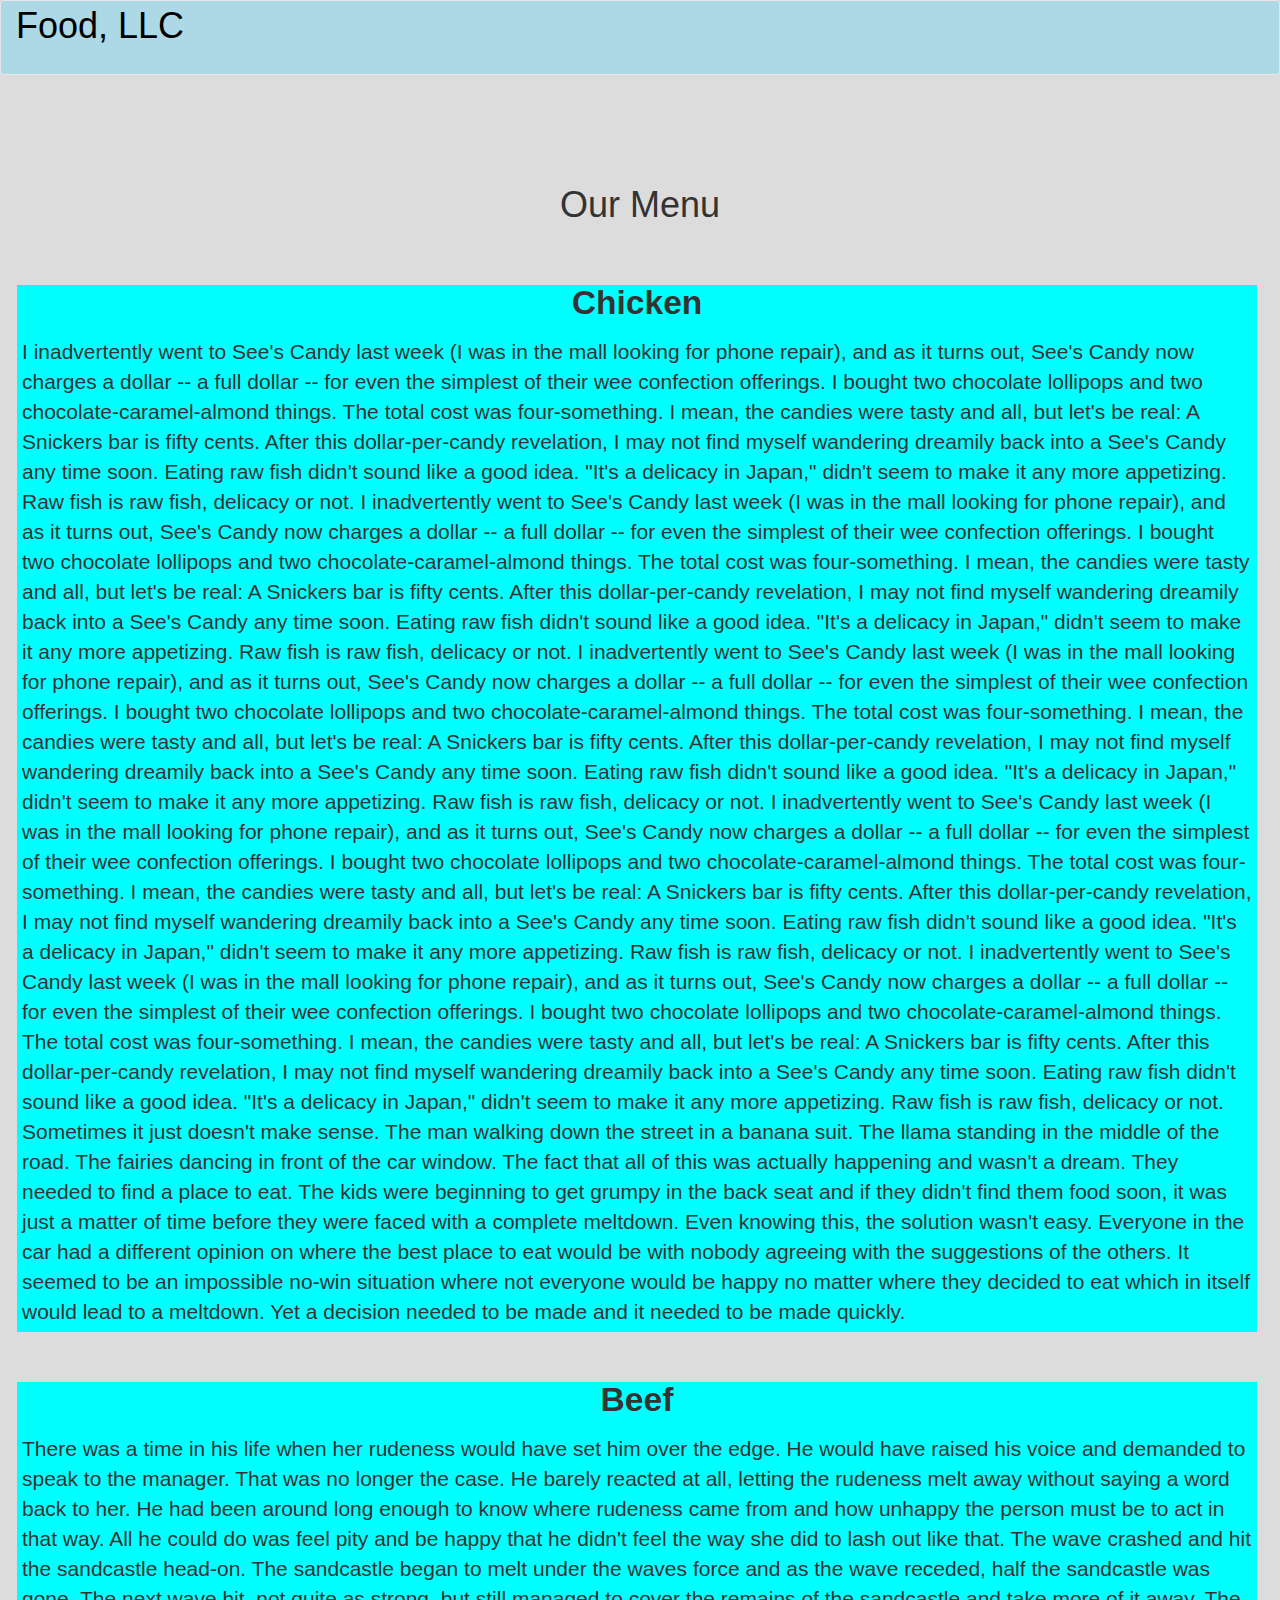
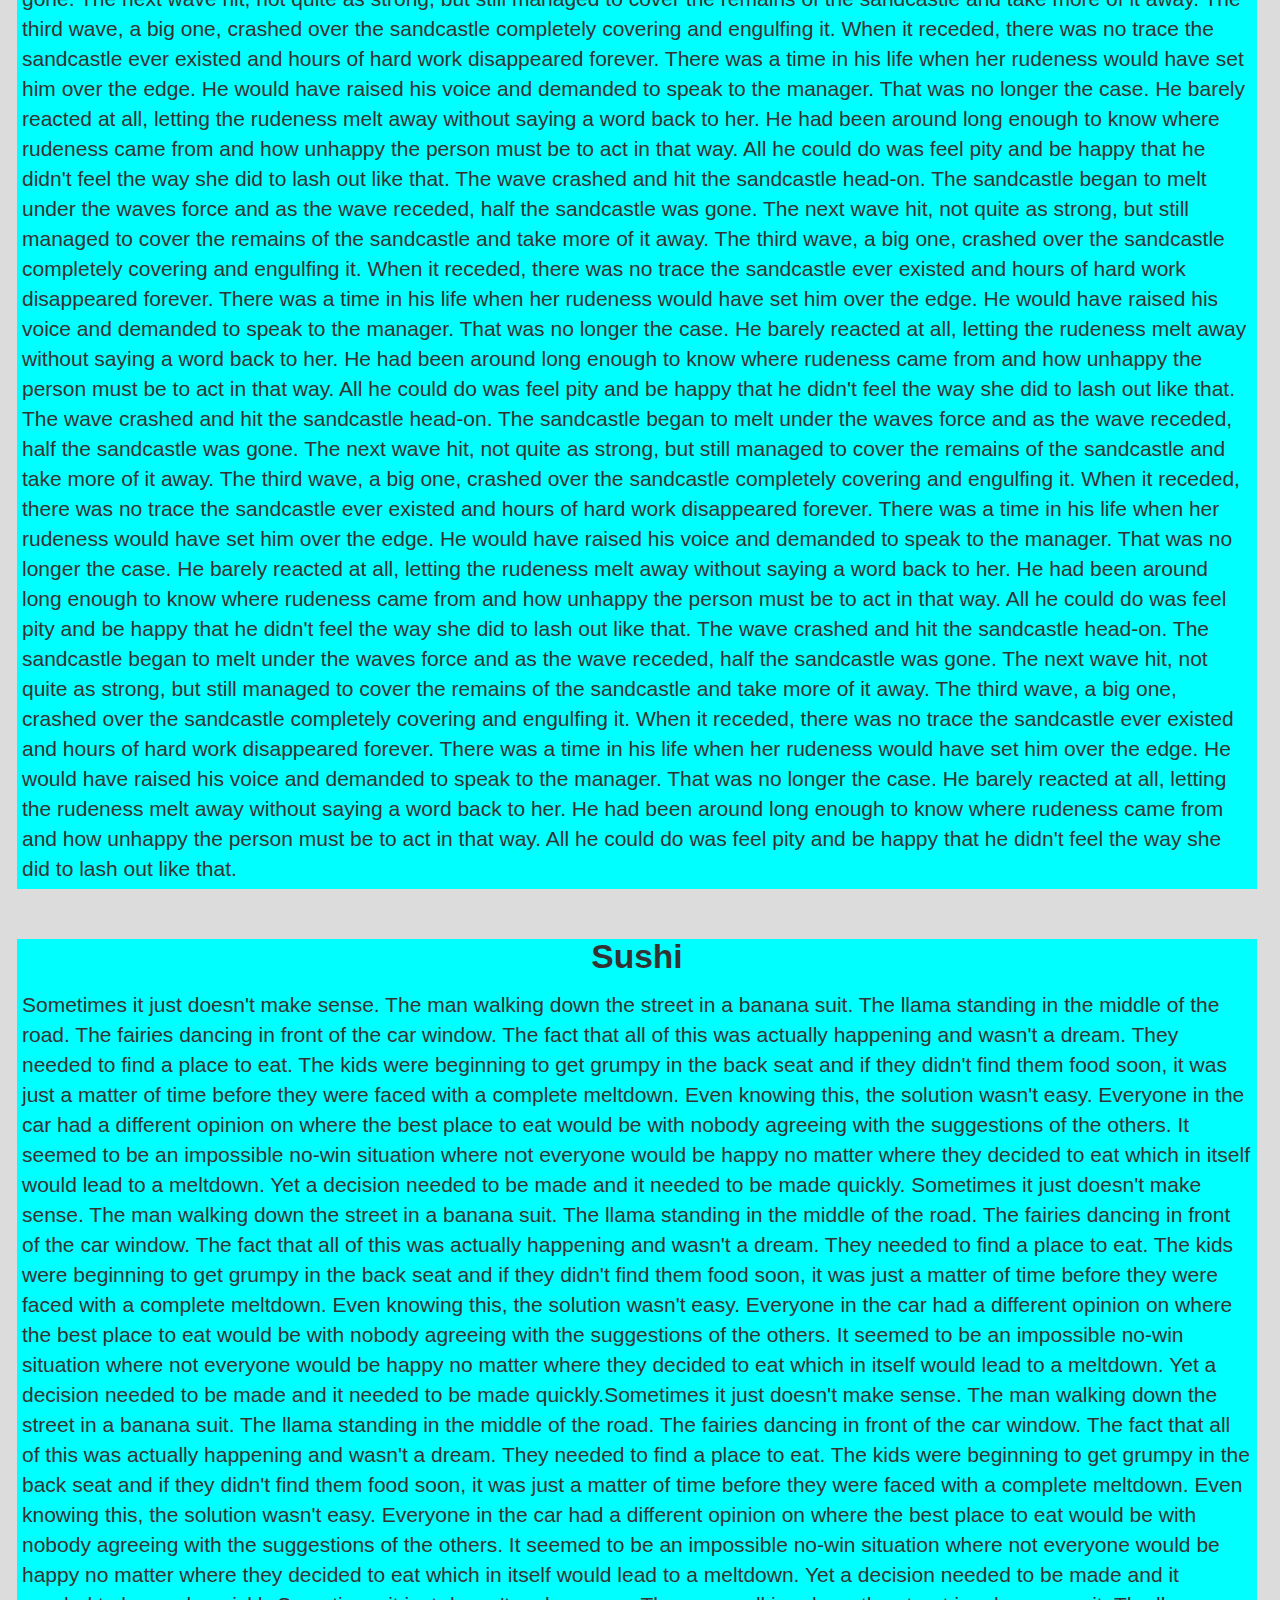
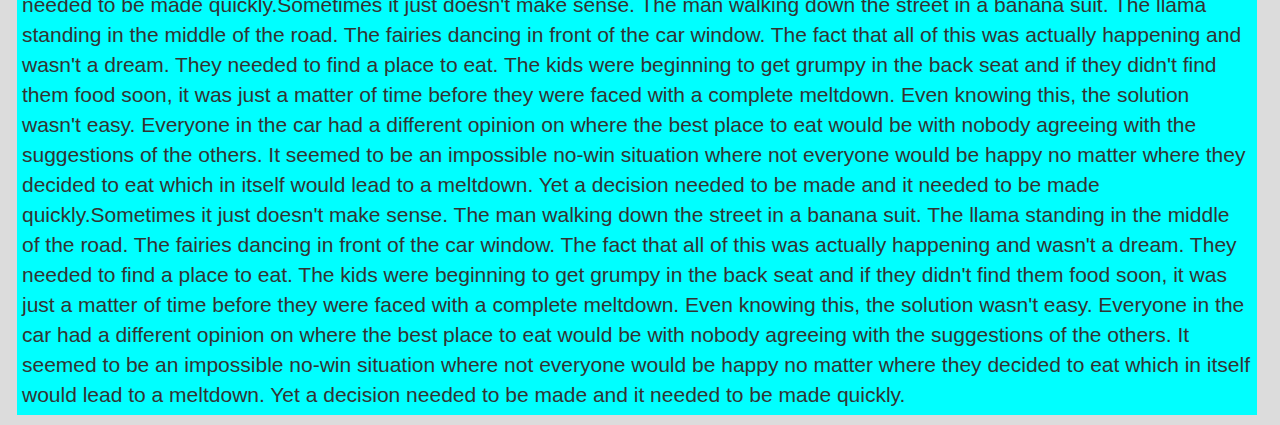
==== module3-solution/index.html @ 6e363415 "Add files via upload" ====
<!DOCTYPE html>
<html lang="en">
<head>
    <meta charset="UTF-8">
    <meta http-equiv="X-UA-Compatible" content="IE=edge">
    <meta name="viewport" content="width=device-width, initial-scale=1.0">
    <title>Assignement Solution for Module 3</title>
    <link rel="stylesheet" href="css/bootstrap.min.css">
    <link rel="stylesheet" href="css/style.css">
</head>
<body>
  <header>
    <nav id="nav-bar" class="navbar navbar-default">
        <div class="container-fluid">
            <div class="navbar-header">
              <div class="navbar-brand">
                <a href="index.html"><p class="text-left">Food, LLC</p></a>
              </div>
                <button type="button" class="navbar-toggle collapsed" data-toggle="collapse" data-target="#navbar-selection" aria-expanded="false">
                  <span class="sr-only">Toggle navigation</span>
                  <span class="icon-bar"></span>
                  <span class="icon-bar"></span>
                  <span class="icon-bar"></span>
                </button>
            </div>
            <div class="hidden-sm hidden-md hidden-lg" id="navbar-selection" class="collapse navbar-collapse">
              <ul id="nav-list" class="nav navbar-nav navbar-right">
                <li>
                  <a href="#chicken"> <br class="hidden-xs"> Chicken</a>
                </li>
                <li>
                  <a href="#beef"> <br class="hidden-xs"> Beef</a>
                </li>
                <li>
                  <a href="#sushi"> <br class="hidden-xs"> Sushi</a>
                </li>
              </ul>
            </div>
        </div>
    </nav>
</header><!--end of the header-->
<h1 class="text-center">Our Menu</h1>
<section>
  <div class="container-fluid" >
    <div class="row">
        <div id="chiken" class="cont" class="col-xs-12">
          <h2 class="text-center"> Chicken</h2>
          <p>I inadvertently went to See's Candy last week (I was in the mall looking for phone repair), and as it turns out, See's Candy now charges a dollar -- a full dollar -- for even the simplest of their wee confection offerings. I bought two chocolate lollipops and two chocolate-caramel-almond things. The total cost was four-something. I mean, the candies were tasty and all, but let's be real: A Snickers bar is fifty cents. After this dollar-per-candy revelation, I may not find myself wandering dreamily back into a See's Candy any time soon. Eating raw fish didn't sound like a good idea. "It's a delicacy in Japan," didn't seem to make it any more appetizing. Raw fish is raw fish, delicacy or not. I inadvertently went to See's Candy last week (I was in the mall looking for phone repair), and as it turns out, See's Candy now charges a dollar -- a full dollar -- for even the simplest of their wee confection offerings. I bought two chocolate lollipops and two chocolate-caramel-almond things. The total cost was four-something. I mean, the candies were tasty and all, but let's be real: A Snickers bar is fifty cents. After this dollar-per-candy revelation, I may not find myself wandering dreamily back into a See's Candy any time soon. Eating raw fish didn't sound like a good idea. "It's a delicacy in Japan," didn't seem to make it any more appetizing. Raw fish is raw fish, delicacy or not. I inadvertently went to See's Candy last week (I was in the mall looking for phone repair), and as it turns out, See's Candy now charges a dollar -- a full dollar -- for even the simplest of their wee confection offerings. I bought two chocolate lollipops and two chocolate-caramel-almond things. The total cost was four-something. I mean, the candies were tasty and all, but let's be real: A Snickers bar is fifty cents. After this dollar-per-candy revelation, I may not find myself wandering dreamily back into a See's Candy any time soon. Eating raw fish didn't sound like a good idea. "It's a delicacy in Japan," didn't seem to make it any more appetizing. Raw fish is raw fish, delicacy or not. I inadvertently went to See's Candy last week (I was in the mall looking for phone repair), and as it turns out, See's Candy now charges a dollar -- a full dollar -- for even the simplest of their wee confection offerings. I bought two chocolate lollipops and two chocolate-caramel-almond things. The total cost was four-something. I mean, the candies were tasty and all, but let's be real: A Snickers bar is fifty cents. After this dollar-per-candy revelation, I may not find myself wandering dreamily back into a See's Candy any time soon. Eating raw fish didn't sound like a good idea. "It's a delicacy in Japan," didn't seem to make it any more appetizing. Raw fish is raw fish, delicacy or not. I inadvertently went to See's Candy last week (I was in the mall looking for phone repair), and as it turns out, See's Candy now charges a dollar -- a full dollar -- for even the simplest of their wee confection offerings. I bought two chocolate lollipops and two chocolate-caramel-almond things. The total cost was four-something. I mean, the candies were tasty and all, but let's be real: A Snickers bar is fifty cents. After this dollar-per-candy revelation, I may not find myself wandering dreamily back into a See's Candy any time soon. Eating raw fish didn't sound like a good idea. "It's a delicacy in Japan," didn't seem to make it any more appetizing. Raw fish is raw fish, delicacy or not. Sometimes it just doesn't make sense. The man walking down the street in a banana suit. The llama standing in the middle of the road. The fairies dancing in front of the car window. The fact that all of this was actually happening and wasn't a dream. They needed to find a place to eat. The kids were beginning to get grumpy in the back seat and if they didn't find them food soon, it was just a matter of time before they were faced with a complete meltdown. Even knowing this, the solution wasn't easy. Everyone in the car had a different opinion on where the best place to eat would be with nobody agreeing with the suggestions of the others. It seemed to be an impossible no-win situation where not everyone would be happy no matter where they decided to eat which in itself would lead to a meltdown. Yet a decision needed to be made and it needed to be made quickly.</p>
        </div>
        <div id="beef" class="cont" class="col-xs-12">
          <h2 class="text-center">Beef</h2>
          <p>There was a time in his life when her rudeness would have set him over the edge. He would have raised his voice and demanded to speak to the manager. That was no longer the case. He barely reacted at all, letting the rudeness melt away without saying a word back to her. He had been around long enough to know where rudeness came from and how unhappy the person must be to act in that way. All he could do was feel pity and be happy that he didn't feel the way she did to lash out like that. The wave crashed and hit the sandcastle head-on. The sandcastle began to melt under the waves force and as the wave receded, half the sandcastle was gone. The next wave hit, not quite as strong, but still managed to cover the remains of the sandcastle and take more of it away. The third wave, a big one, crashed over the sandcastle completely covering and engulfing it. When it receded, there was no trace the sandcastle ever existed and hours of hard work disappeared forever. There was a time in his life when her rudeness would have set him over the edge. He would have raised his voice and demanded to speak to the manager. That was no longer the case. He barely reacted at all, letting the rudeness melt away without saying a word back to her. He had been around long enough to know where rudeness came from and how unhappy the person must be to act in that way. All he could do was feel pity and be happy that he didn't feel the way she did to lash out like that. The wave crashed and hit the sandcastle head-on. The sandcastle began to melt under the waves force and as the wave receded, half the sandcastle was gone. The next wave hit, not quite as strong, but still managed to cover the remains of the sandcastle and take more of it away. The third wave, a big one, crashed over the sandcastle completely covering and engulfing it. When it receded, there was no trace the sandcastle ever existed and hours of hard work disappeared forever. There was a time in his life when her rudeness would have set him over the edge. He would have raised his voice and demanded to speak to the manager. That was no longer the case. He barely reacted at all, letting the rudeness melt away without saying a word back to her. He had been around long enough to know where rudeness came from and how unhappy the person must be to act in that way. All he could do was feel pity and be happy that he didn't feel the way she did to lash out like that. The wave crashed and hit the sandcastle head-on. The sandcastle began to melt under the waves force and as the wave receded, half the sandcastle was gone. The next wave hit, not quite as strong, but still managed to cover the remains of the sandcastle and take more of it away. The third wave, a big one, crashed over the sandcastle completely covering and engulfing it. When it receded, there was no trace the sandcastle ever existed and hours of hard work disappeared forever. There was a time in his life when her rudeness would have set him over the edge. He would have raised his voice and demanded to speak to the manager. That was no longer the case. He barely reacted at all, letting the rudeness melt away without saying a word back to her. He had been around long enough to know where rudeness came from and how unhappy the person must be to act in that way. All he could do was feel pity and be happy that he didn't feel the way she did to lash out like that. The wave crashed and hit the sandcastle head-on. The sandcastle began to melt under the waves force and as the wave receded, half the sandcastle was gone. The next wave hit, not quite as strong, but still managed to cover the remains of the sandcastle and take more of it away. The third wave, a big one, crashed over the sandcastle completely covering and engulfing it. When it receded, there was no trace the sandcastle ever existed and hours of hard work disappeared forever. There was a time in his life when her rudeness would have set him over the edge. He would have raised his voice and demanded to speak to the manager. That was no longer the case. He barely reacted at all, letting the rudeness melt away without saying a word back to her. He had been around long enough to know where rudeness came from and how unhappy the person must be to act in that way. All he could do was feel pity and be happy that he didn't feel the way she did to lash out like that. </p>
        </div>
        <div id="sushi" class="cont" class="col-xs-12">
          <h2 class="text-center">Sushi</h2>
          <p>Sometimes it just doesn't make sense. The man walking down the street in a banana suit. The llama standing in the middle of the road. The fairies dancing in front of the car window. The fact that all of this was actually happening and wasn't a dream. They needed to find a place to eat. The kids were beginning to get grumpy in the back seat and if they didn't find them food soon, it was just a matter of time before they were faced with a complete meltdown. Even knowing this, the solution wasn't easy. Everyone in the car had a different opinion on where the best place to eat would be with nobody agreeing with the suggestions of the others. It seemed to be an impossible no-win situation where not everyone would be happy no matter where they decided to eat which in itself would lead to a meltdown. Yet a decision needed to be made and it needed to be made quickly. Sometimes it just doesn't make sense. The man walking down the street in a banana suit. The llama standing in the middle of the road. The fairies dancing in front of the car window. The fact that all of this was actually happening and wasn't a dream. They needed to find a place to eat. The kids were beginning to get grumpy in the back seat and if they didn't find them food soon, it was just a matter of time before they were faced with a complete meltdown. Even knowing this, the solution wasn't easy. Everyone in the car had a different opinion on where the best place to eat would be with nobody agreeing with the suggestions of the others. It seemed to be an impossible no-win situation where not everyone would be happy no matter where they decided to eat which in itself would lead to a meltdown. Yet a decision needed to be made and it needed to be made quickly.Sometimes it just doesn't make sense. The man walking down the street in a banana suit. The llama standing in the middle of the road. The fairies dancing in front of the car window. The fact that all of this was actually happening and wasn't a dream. They needed to find a place to eat. The kids were beginning to get grumpy in the back seat and if they didn't find them food soon, it was just a matter of time before they were faced with a complete meltdown. Even knowing this, the solution wasn't easy. Everyone in the car had a different opinion on where the best place to eat would be with nobody agreeing with the suggestions of the others. It seemed to be an impossible no-win situation where not everyone would be happy no matter where they decided to eat which in itself would lead to a meltdown. Yet a decision needed to be made and it needed to be made quickly.Sometimes it just doesn't make sense. The man walking down the street in a banana suit. The llama standing in the middle of the road. The fairies dancing in front of the car window. The fact that all of this was actually happening and wasn't a dream. They needed to find a place to eat. The kids were beginning to get grumpy in the back seat and if they didn't find them food soon, it was just a matter of time before they were faced with a complete meltdown. Even knowing this, the solution wasn't easy. Everyone in the car had a different opinion on where the best place to eat would be with nobody agreeing with the suggestions of the others. It seemed to be an impossible no-win situation where not everyone would be happy no matter where they decided to eat which in itself would lead to a meltdown. Yet a decision needed to be made and it needed to be made quickly.Sometimes it just doesn't make sense. The man walking down the street in a banana suit. The llama standing in the middle of the road. The fairies dancing in front of the car window. The fact that all of this was actually happening and wasn't a dream. They needed to find a place to eat. The kids were beginning to get grumpy in the back seat and if they didn't find them food soon, it was just a matter of time before they were faced with a complete meltdown. Even knowing this, the solution wasn't easy. Everyone in the car had a different opinion on where the best place to eat would be with nobody agreeing with the suggestions of the others. It seemed to be an impossible no-win situation where not everyone would be happy no matter where they decided to eat which in itself would lead to a meltdown. Yet a decision needed to be made and it needed to be made quickly.</p>
        </div>
    </div>
  </div >
</section>
  <script src="js/jquery-3.6.0.min.js"></script>
  <script src="js/bootstrap.min.js"></script>
  <script src="js/script.js"></script>
</body>
</html>
---- module3-solution/css/style.css ----
body{
    background-color: gainsboro;
}
* {
    box-sizing: border-box;
  }
#nav-bar{
    background: lightblue;
    height:75px;
    position: sticky;

}
.navbar-brand a:link{
    text-decoration: none;
}
.navbar-brand a:hover{
    background-color: #B45EFF;
}
a > p{
    font-size: 2em;
    color: black;
    text-align: left;
}
#nav-list a{
    text-align: center;
    border: 1px solid black;
    background-color: lightblue;
}
h1{
    margin-top: 110px;
}
.row{
    width: 100%;
}
h2{
    font-weight: bold;
    font-size: 1.6em;
}
.cont{
    position: relative;
    left: 12px;
     margin-top: 50px;
    background-color: aqua;
    font-size: 1.5em;
    margin-left: 5px;
    margin-right: 5px;
}
.cont p{
    padding: 5px 5px 5px 5px;
}
@media (max-width:767px) {
    .cont{
        margin-left: 10%;
        margin-right: 10%;
        font-size: 1em;
    }
    
}
.navbar-header button.navbar-toggle, .navbar-header .icon-bar{
    border: 1px solid #B45EFF;
}
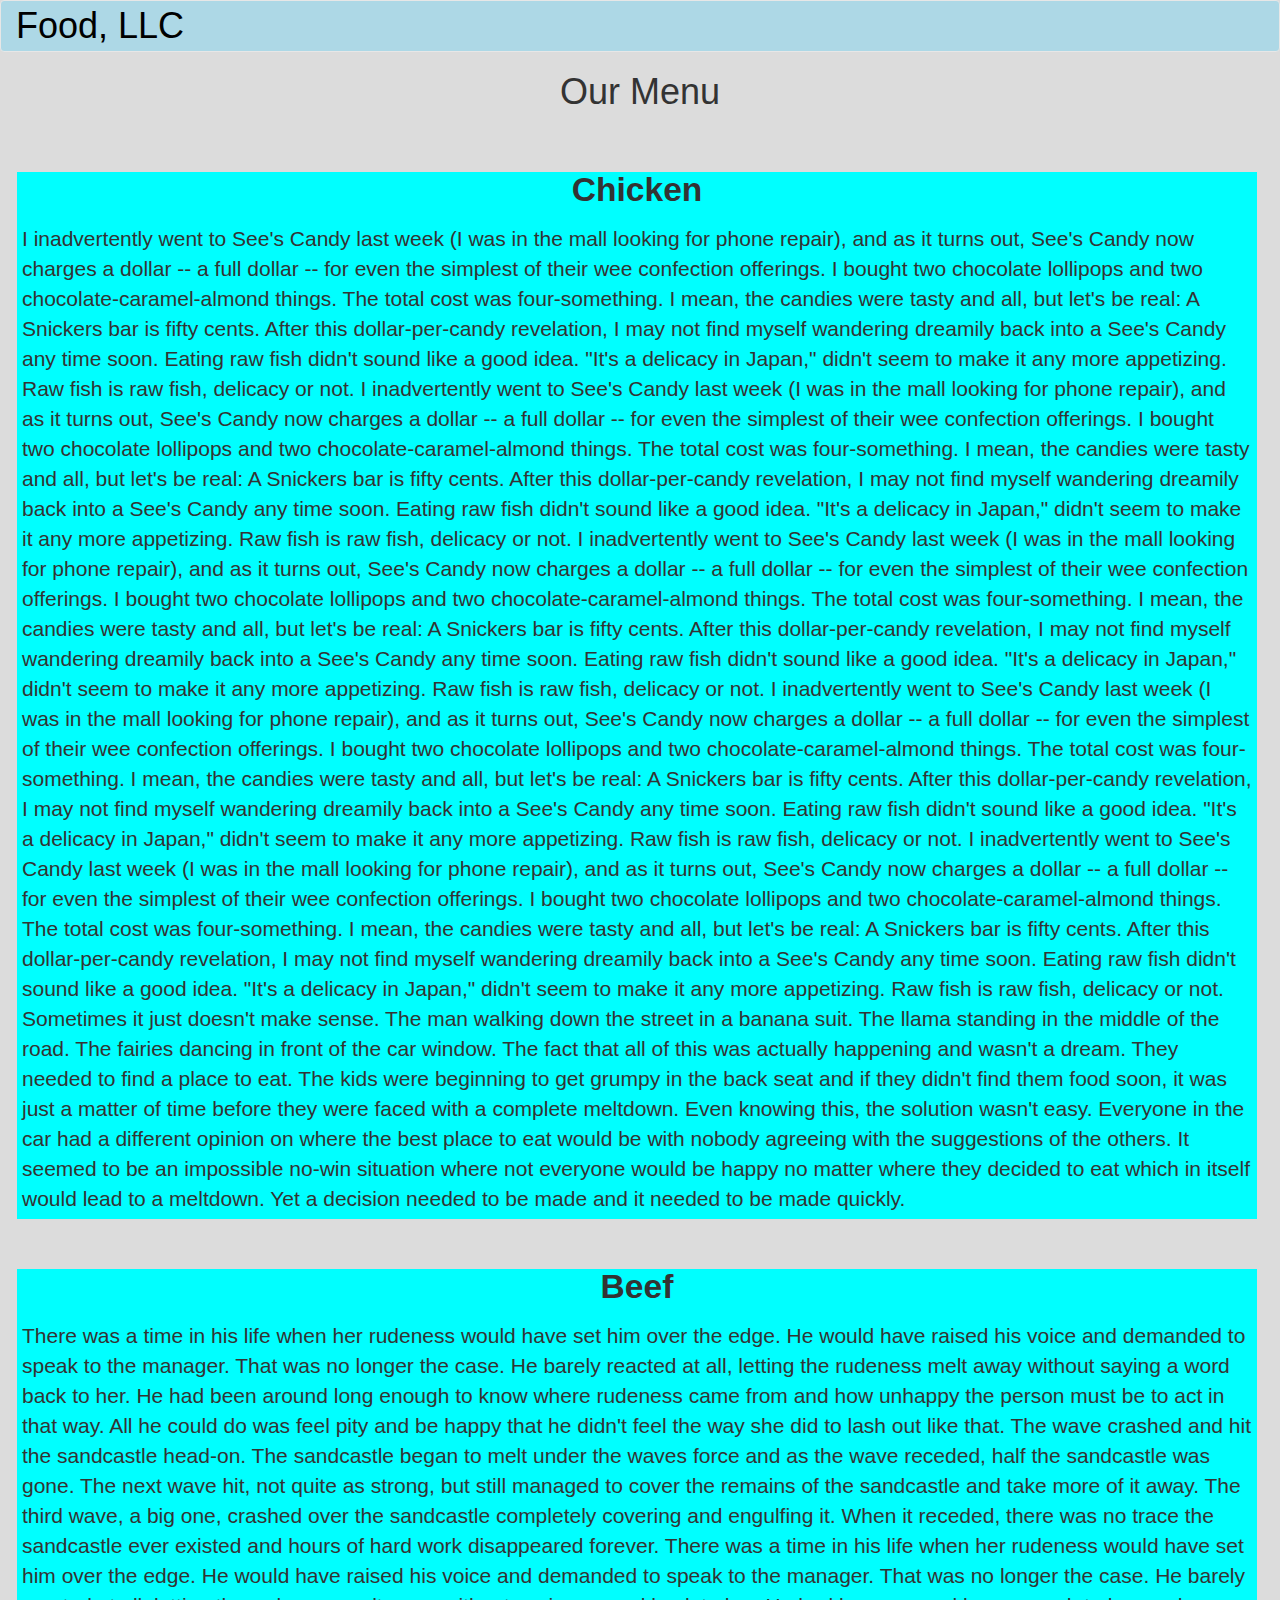
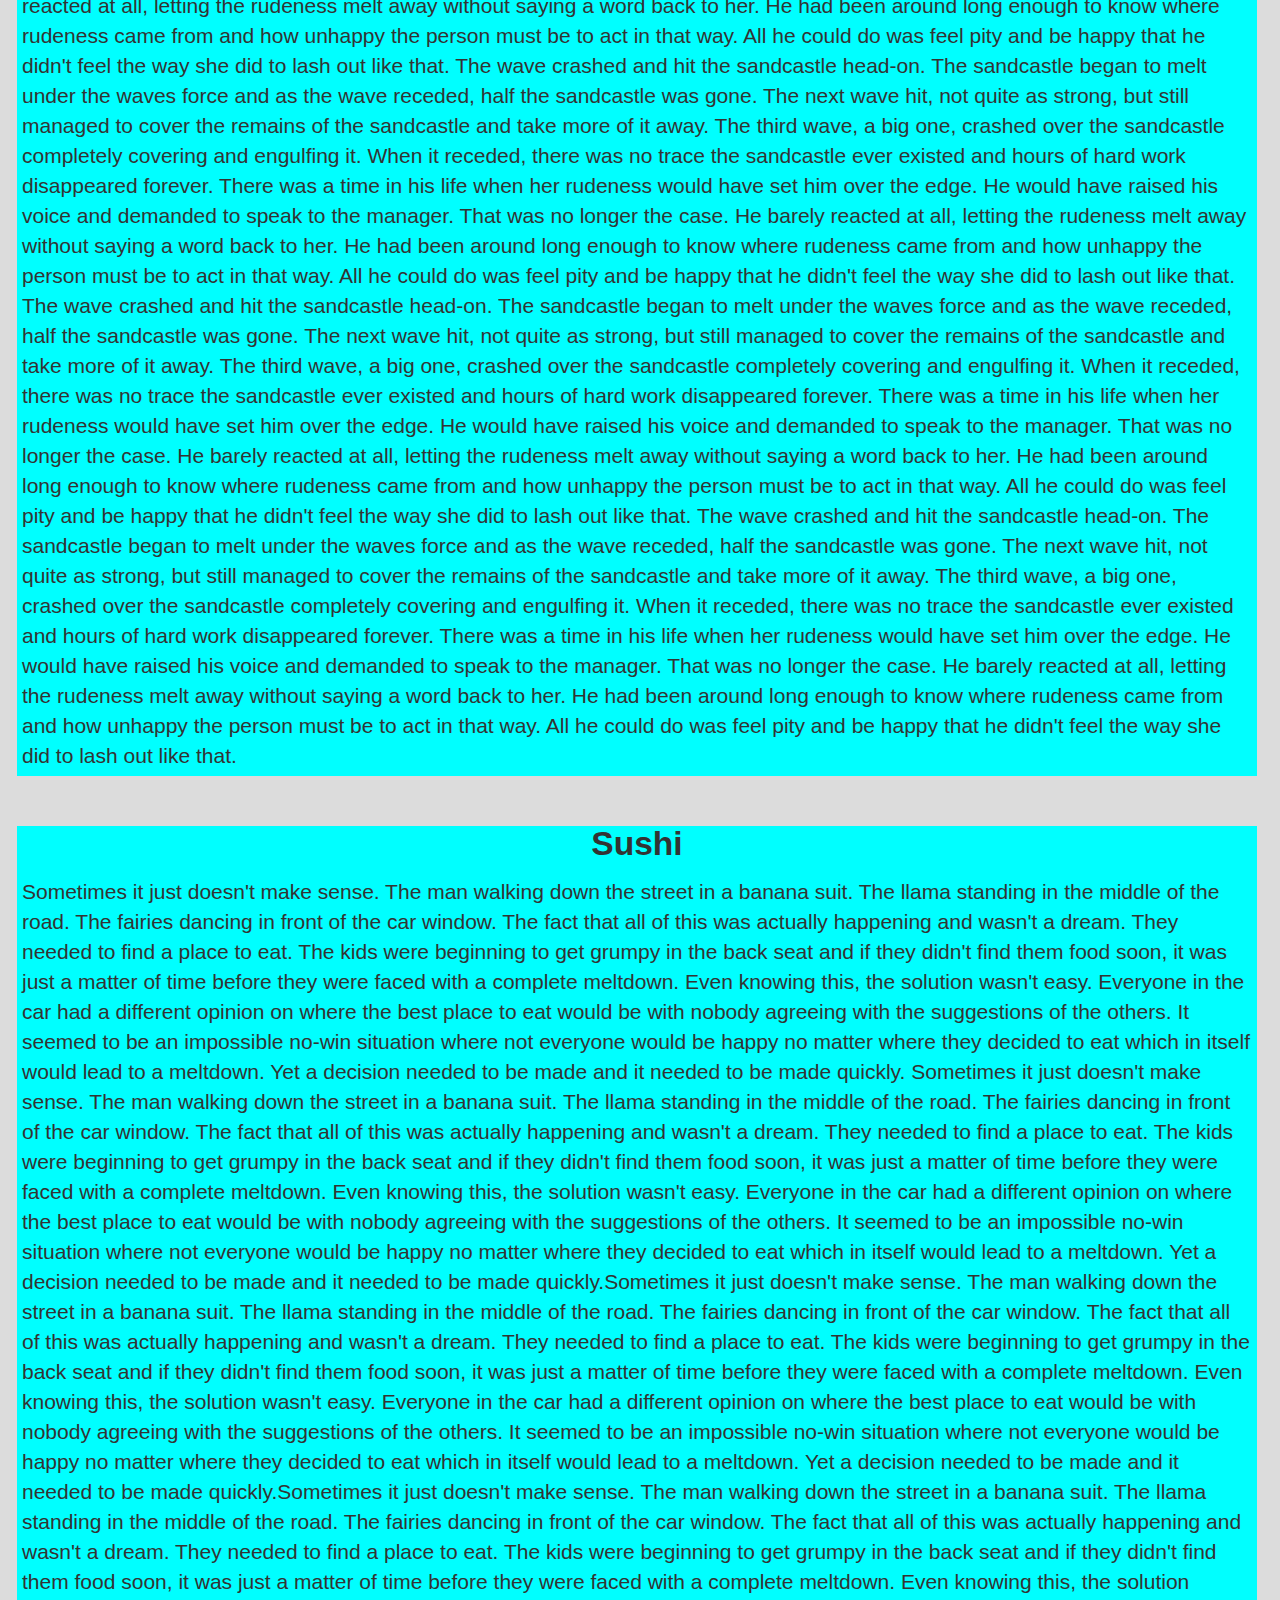
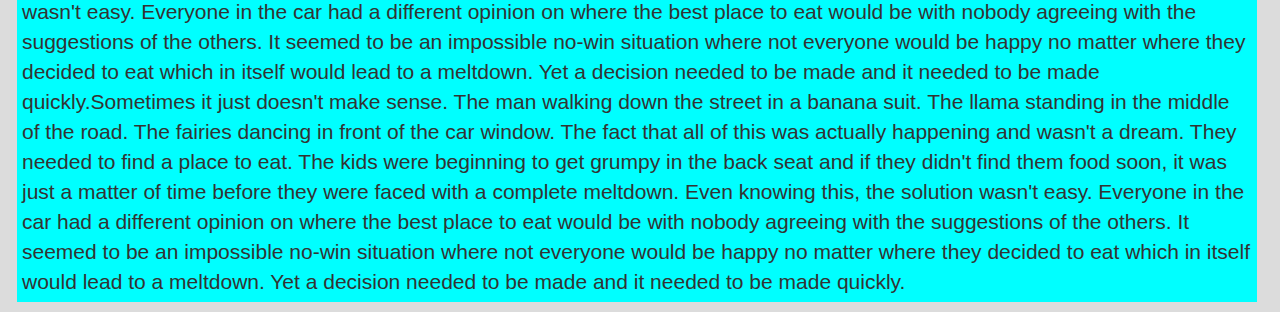
==== commit bbedb745: "Update index.html" ====
--- a/module3-solution/index.html
+++ b/module3-solution/index.html
@@ -23,18 +23,20 @@
                   <span class="icon-bar"></span>
                 </button>
             </div>
-            <div class="hidden-sm hidden-md hidden-lg" id="navbar-selection" class="collapse navbar-collapse">
-              <ul id="nav-list" class="nav navbar-nav navbar-right">
-                <li>
-                  <a href="#chicken"> <br class="hidden-xs"> Chicken</a>
-                </li>
-                <li>
-                  <a href="#beef"> <br class="hidden-xs"> Beef</a>
-                </li>
-                <li>
-                  <a href="#sushi"> <br class="hidden-xs"> Sushi</a>
-                </li>
-              </ul>
+            <div class="visible-xs">
+              <div id="navbar-selection" class="collapse navbar-collapse">
+                <ul id="nav-list" class="nav navbar-nav navbar-right">
+                  <li>
+                    <a href="#chicken"> <br class="hidden-xs"> Chicken</a>
+                  </li>
+                  <li>
+                    <a href="#beef"> <br class="hidden-xs"> Beef</a>
+                  </li>
+                  <li>
+                    <a href="#sushi"> <br class="hidden-xs"> Sushi</a>
+                  </li>
+                </ul>
+              </div>
             </div>
         </div>
     </nav>
@@ -62,4 +64,4 @@
   <script src="js/bootstrap.min.js"></script>
   <script src="js/script.js"></script>
 </body>
-</html>+</html>
--- a/module3-solution/css/style.css
+++ b/module3-solution/css/style.css
@@ -6,9 +6,6 @@
   }
 #nav-bar{
     background: lightblue;
-    height:75px;
-    position: sticky;
-
 }
 .navbar-brand a:link{
     text-decoration: none;
@@ -27,7 +24,7 @@
     background-color: lightblue;
 }
 h1{
-    margin-top: 110px;
+    margin-top: 10px;
 }
 .row{
     width: 100%;
@@ -58,4 +55,7 @@
 }
 .navbar-header button.navbar-toggle, .navbar-header .icon-bar{
     border: 1px solid #B45EFF;
-}+}
+.navbar-header button.navbar-toggle{
+    clear:both
+}
